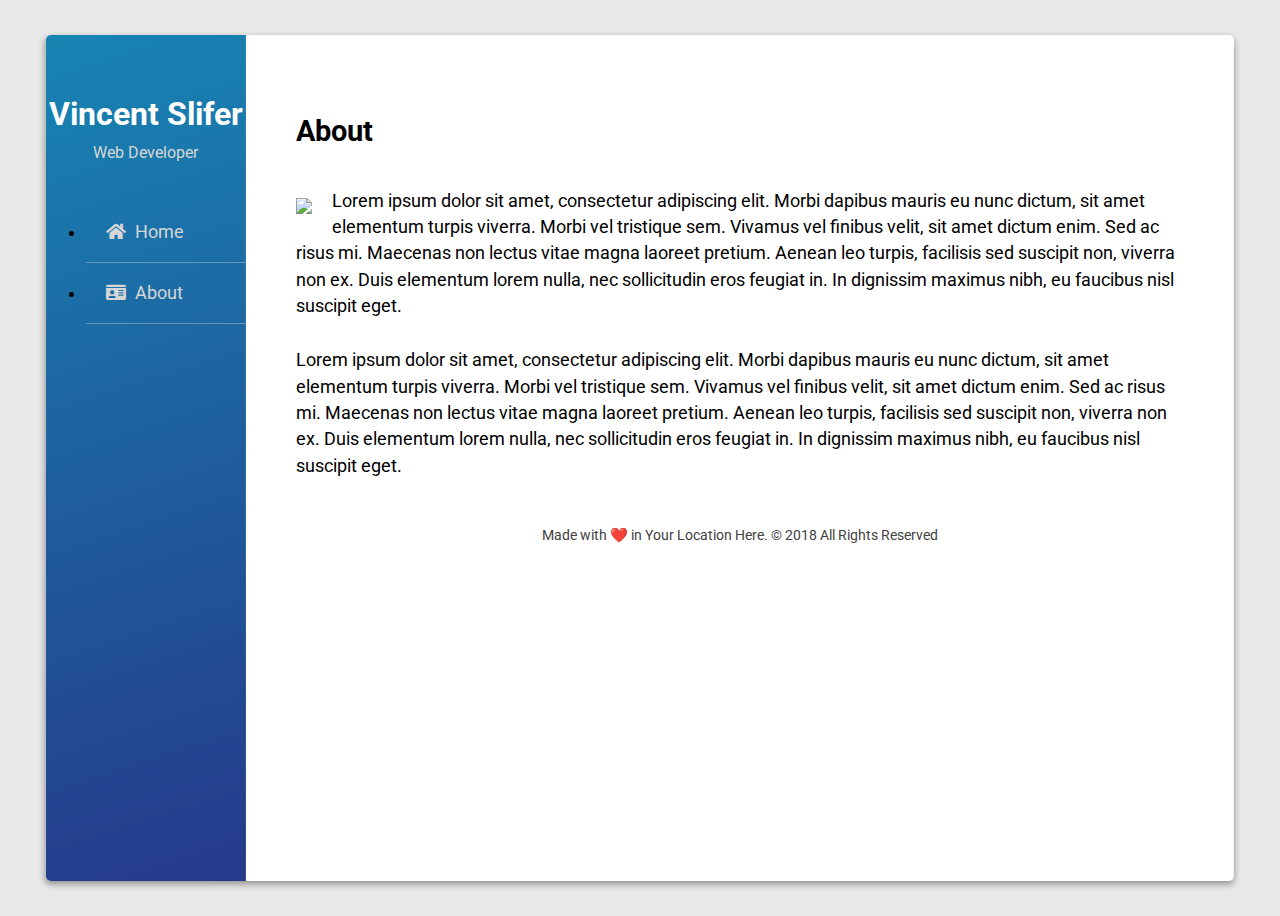
==== about.html @ 59c59319 "Add about.html page" ====
<!DOCTYPE html>
<html lang="en">

<head>
	<meta charset="UTF-8" />
	<meta name="viewport" content="width=device-width, initial-scale=1.0" />
	<meta http-equiv="X-UA-Compatible" content="ie=edge" />
	<link rel="stylesheet" href="https://cdnjs.cloudflare.com/ajax/libs/meyer-reset/2.0/reset.min.css" />
	<link rel="stylesheet" href="https://use.fontawesome.com/releases/v5.4.1/css/all.css">
	<link rel="stylesheet" href="assets/css/style.css" />
	<title>Vincent Slifer - Web Developer</title>
</head>

<body>
	<div class="parent">
		<div class="wrapper">
			<nav>
				<div class="inner-wrap">
					<div class="site-header">Vincent Slifer</div>
					<div class="site-subheader">Web Developer</div>
					<ul class="site-navigation">
						<li><a href="index.html"><i class="fas fa-home"></i> Home</a></li>
						<li><a href="about.html"><i class="fas fa-id-card"></i> About</a></li>
					</ul>
				</div>
			</nav>


			<main>
				<div class="menu">
					<div class="menu-icon" id="sidebarCollapse">
						<i class="fas fa-bars"></i>
						<span class="mobile-header">Vincent Slifer: Web Developer</span>
					</div>
				</div>
				
				<h1>About</h1>
				<article>
					<img class="about-image" src="http://via.placeholder.com/200" />
					<p>Lorem ipsum dolor sit amet, consectetur adipiscing elit. Morbi dapibus mauris eu nunc dictum, sit
						amet elementum turpis viverra. Morbi vel tristique sem. Vivamus vel finibus velit, sit amet
						dictum enim. Sed ac risus mi. Maecenas non lectus vitae magna laoreet pretium. Aenean leo
						turpis, facilisis sed suscipit non, viverra non ex. Duis elementum lorem nulla, nec sollicitudin
						eros feugiat in. In dignissim maximus nibh, eu faucibus nisl suscipit eget.
					</p>
					<p>Lorem ipsum dolor sit amet, consectetur adipiscing elit. Morbi dapibus mauris eu nunc dictum, sit
						amet elementum turpis viverra. Morbi vel tristique sem. Vivamus vel finibus velit, sit amet
						dictum enim. Sed ac risus mi. Maecenas non lectus vitae magna laoreet pretium. Aenean leo
						turpis, facilisis sed suscipit non, viverra non ex. Duis elementum lorem nulla, nec sollicitudin
						eros feugiat in. In dignissim maximus nibh, eu faucibus nisl suscipit eget.
					</p>
				</article>
				<footer>
					Made with ❤️ in Your Location Here. © 2018 All Rights Reserved
				</footer>
			</main>

		</div>
	</div>
	<script src="https://cdnjs.cloudflare.com/ajax/libs/jquery/3.3.1/jquery.min.js"></script>
	<script src="assets/js/sidebar.js"></script>
</body>

</html>
---- assets/css/style.css ----
@import "https://fonts.googleapis.com/css?family=Roboto:400,700";
body {
	background-color: #e9e9e9;
	font-family: "Roboto", sans-serif;
}

h1 {
	font-weight: 700;
	font-size: 1.8em;
	padding: 10px 0px 10px 0px;
}

h2 {
	font-size: 1.2em;
	padding: 25px 0px 5px 0px;
	color: #414141;
}

h3 {
	font-size: 0.8em;
	color: #414141;
}

p {
	font-size: 1.1em;
	line-height: 1.5em;
	padding-top: 10px;
}

p:last-child {
	padding-bottom: 30px;
}

a {
	color: #b32b78;
	text-decoration: none;
	-o-transition: .5s;
	-ms-transition: .5s;
	-moz-transition: .5s;
	-webkit-transition: .5s;
	transition: .5s;
}

a:hover {
	color: #852b87;
}

hr {
	color: #414141;
}

div.parent {
	position: relative;
	height: 100vh;
}

div.wrapper {
	position: absolute;
	margin: 0 auto;
	width: 94%;
	height: 94%;
	top: 50%;
	left: 50%;
	transform: translate(-50%, -50%);
	background-color: #ffffff;
	overflow-x: scroll;
	-webkit-border-radius: 5px;
	-moz-border-radius: 5px;
	border-radius: 5px;
	-webkit-box-shadow: 0px 3px 7px 0px rgba(0, 0, 0, 0.4);
	-moz-box-shadow: 0px 3px 7px 0px rgba(0, 0, 0, 0.4);
	box-shadow: 0px 3px 7px 0px rgba(0, 0, 0, 0.4);
	display: grid;
	grid-template-rows: 1fr;
	grid-template-columns: 200px 1fr;
}

nav {
	display: grid;
	grid-row: span 1;
	grid-column: span 1;
	background: rgb(23, 133, 179);
	background: linear-gradient(162deg, rgba(23, 133, 179, 1) 0%, rgba(38, 57, 138, 1) 100%);
}

div.inner-wrap {
	display: block;
}

div.site-header, div.site-subheader {
	text-align: center;
}

div.site-header {
	margin-top: 60px;
	text-align: center;
	font-size: 2em;
	font-weight: 700;
	color: #ffffff;
}

div.site-subheader {
	text-align: center;
	font-size: 1em;
	margin-bottom: 40px;
	color: #d6d6d6;
	margin-top: 10px;
}

ul.site-navigation li {
	border-bottom: 1px solid rgba(214, 214, 214, 0.4);
	padding: 20px 20px 20px 20px;
	font-size: 1.1em;
}

ul.site-navigation li i {
	margin-right: 5px;
}

ul.site-navigation li a {
	color: #d6d6d6;
	text-decoration: none;
	-o-transition: .5s;
	-ms-transition: .5s;
	-moz-transition: .5s;
	-webkit-transition: .5s;
	transition: .5s;
}

ul.site-navigation li a:hover {
	color: #ffffff;
	opacity: 0.5;
}

.menu {
	display: none;
}

main {
	grid-row: span 1;
	grid-column: span 1;
	padding: 50px 50px 50px 50px;
}

.about-image {
	float: left;
	padding-top: 20px;
	padding-right: 20px;
	padding-bottom: 20px;
}

ul.social {
	margin-top: 30px;
	font-size: 1.3em;
}

ul.social li {
	margin-bottom: 20px;
	margin-left: 20px;
}

ul.social li:last-child {
	margin-bottom: 0px;
}

footer {
	font-size: 0.9em;
	text-align: center;
	color: #414141;
}

article.portfolio-item {
	margin-top: 50px;
	margin-bottom: 50px;
	display: grid;
	grid-template-rows: 1fr;
	grid-template-columns: 150px 1fr;
}

div.portfolio-image {
	grid-row: span 1;
	grid-column: span 1;
}

div.portfolio-description {
	padding-left: 50px;
	grid-row: span 1;
	grid-column: span 1;
}

@media (max-width: 768px) {
	div.wrapper {
		width: 96%;
		grid-template-columns: 1fr;
	}
	nav {
		display: none;
	}
	.active {
		display: grid;
	}
	.menuup {
		grid-template-columns: 200px 1fr!important;
	}
	.menu {
		display: block;
		margin-bottom: 40px;
	}
	.menu i {
		margin-right: 10px;
	}
	.menu-icon {
		cursor: pointer;
	}
	.hide {
		display: none;
	}
	main {
		padding: 20px 20px 20px 20px;
	}
}
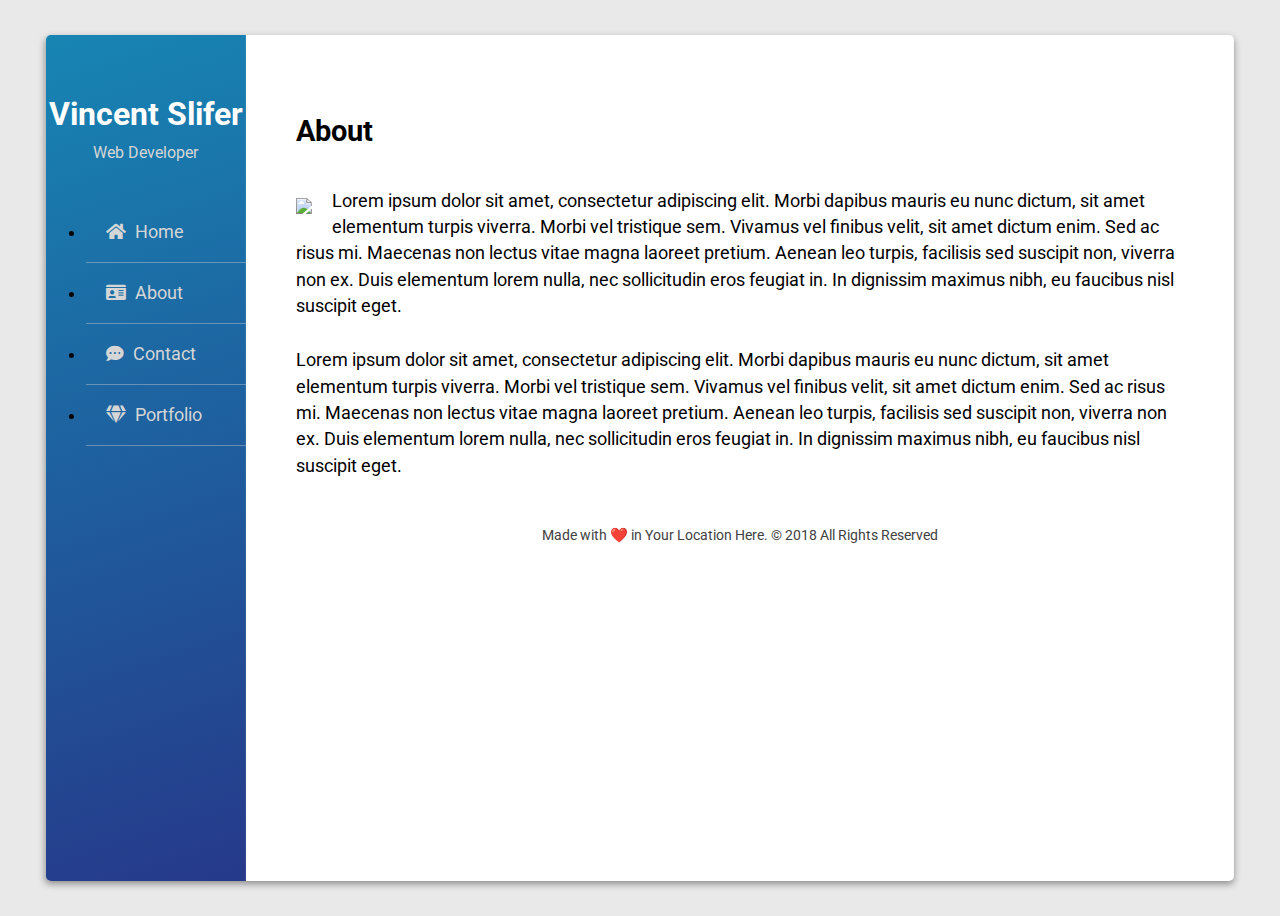
==== commit 6c1d78ef: "Add portfolio.html page" ====
--- a/about.html
+++ b/about.html
@@ -21,6 +21,8 @@
 					<ul class="site-navigation">
 						<li><a href="index.html"><i class="fas fa-home"></i> Home</a></li>
 						<li><a href="about.html"><i class="fas fa-id-card"></i> About</a></li>
+						<li><a href="contact.html"><i class="fas fa-comment-dots"></i> Contact</a></li>
+						<li><a href="portfolio.html"><i class="fas fa-gem"></i> Portfolio</a></li>
 					</ul>
 				</div>
 			</nav>
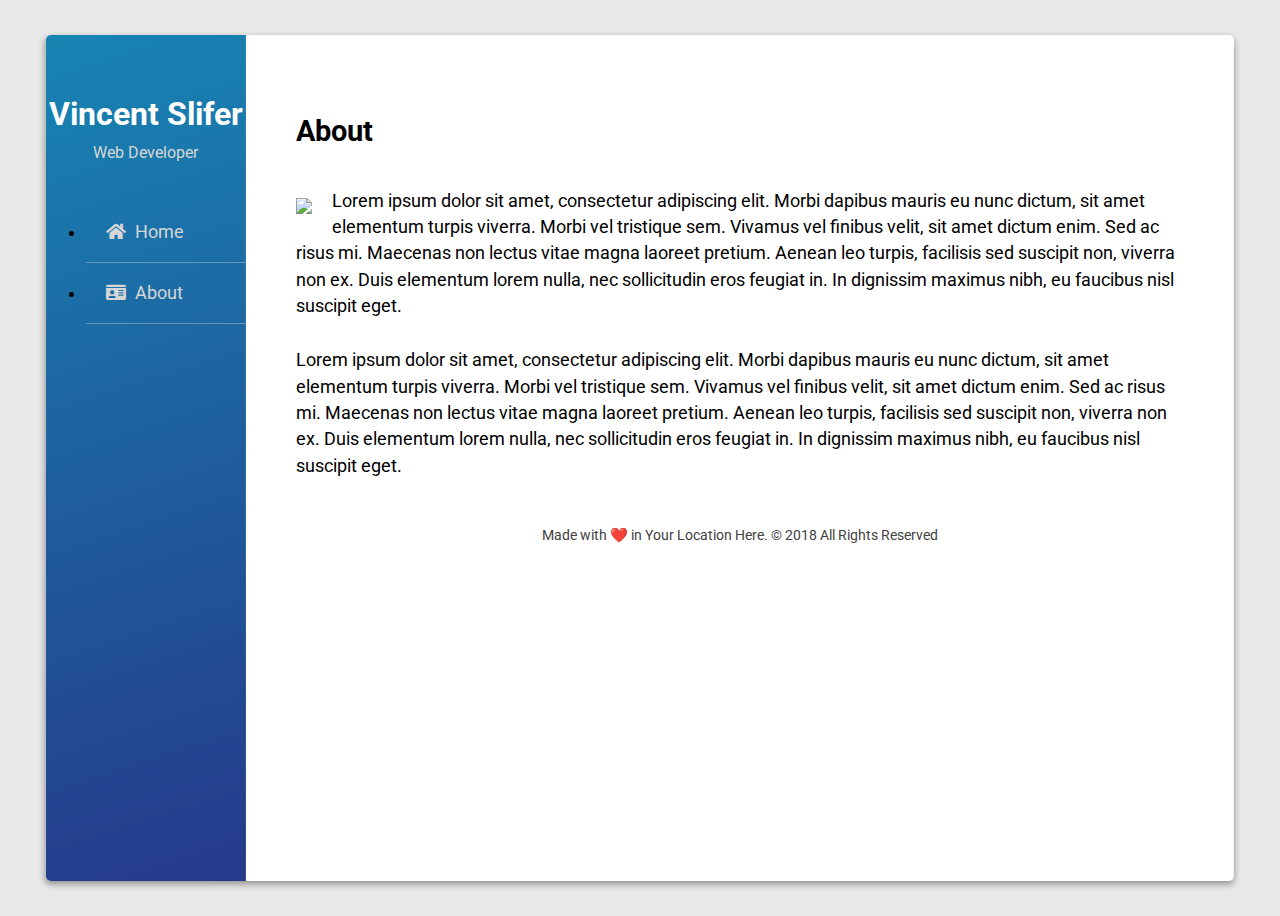
==== commit 50d239e9: "Merge pull request #8 from VinSlif/add-about-html" ====
--- a/about.html
+++ b/about.html
@@ -21,8 +21,6 @@
 					<ul class="site-navigation">
 						<li><a href="index.html"><i class="fas fa-home"></i> Home</a></li>
 						<li><a href="about.html"><i class="fas fa-id-card"></i> About</a></li>
-						<li><a href="contact.html"><i class="fas fa-comment-dots"></i> Contact</a></li>
-						<li><a href="portfolio.html"><i class="fas fa-gem"></i> Portfolio</a></li>
 					</ul>
 				</div>
 			</nav>
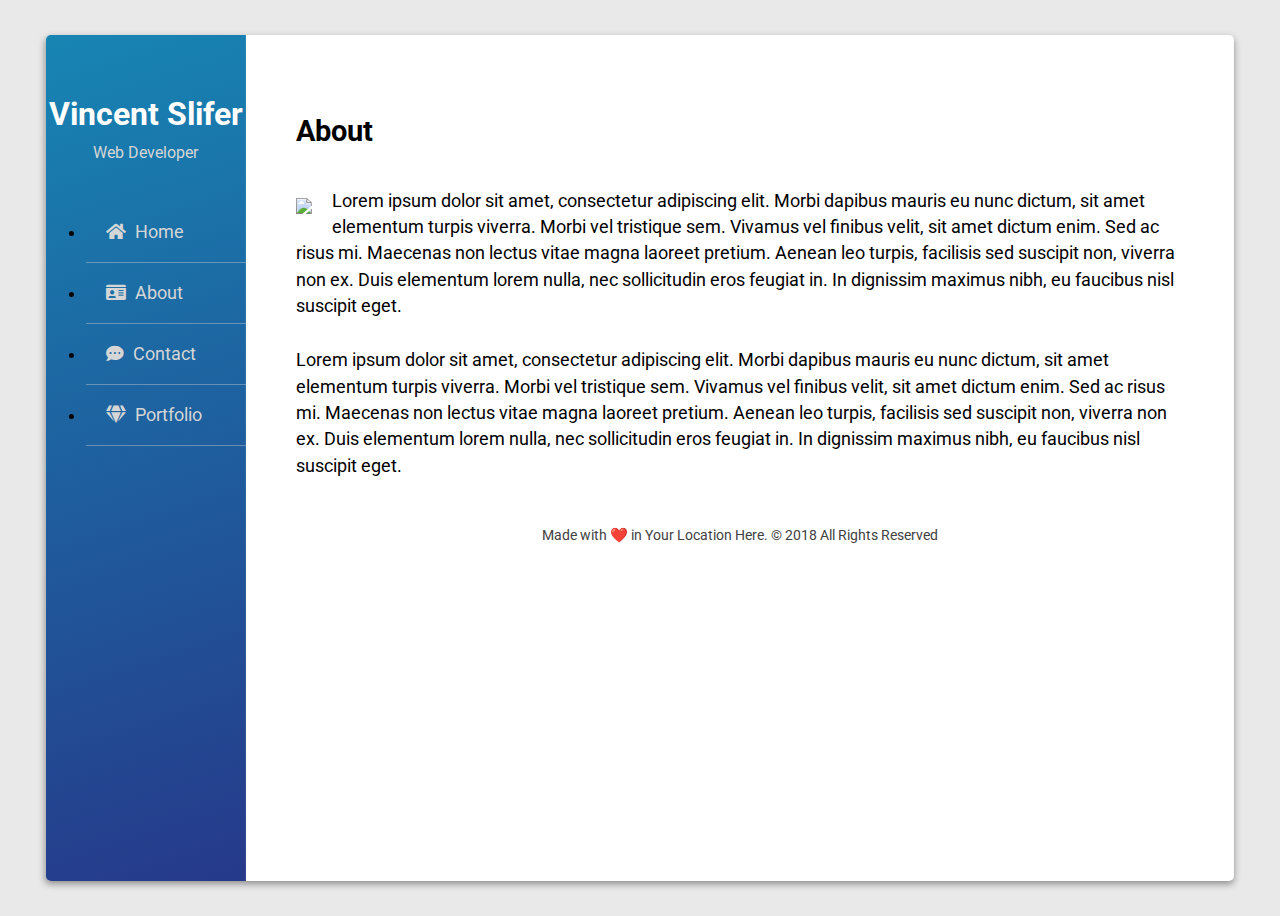
==== commit bf566fb0: "Merge pull request #10 from VinSlif/add-portfolio-html" ====
--- a/about.html
+++ b/about.html
@@ -21,6 +21,8 @@
 					<ul class="site-navigation">
 						<li><a href="index.html"><i class="fas fa-home"></i> Home</a></li>
 						<li><a href="about.html"><i class="fas fa-id-card"></i> About</a></li>
+						<li><a href="contact.html"><i class="fas fa-comment-dots"></i> Contact</a></li>
+						<li><a href="portfolio.html"><i class="fas fa-gem"></i> Portfolio</a></li>
 					</ul>
 				</div>
 			</nav>
